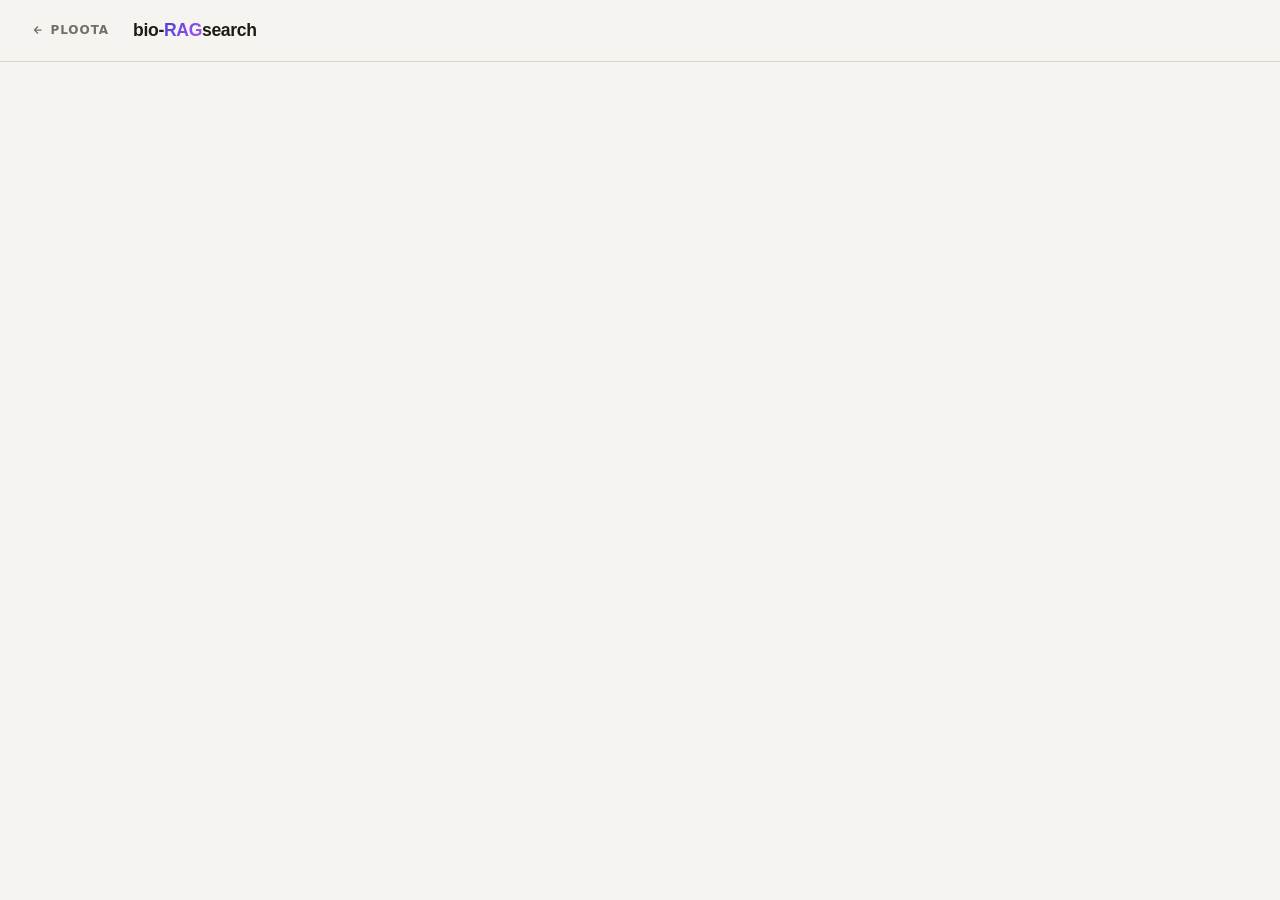
==== bio-ragsearch/index.html @ 7c6b9013 "Add bio-RAGsearch project page with iframe embed" ====
<!DOCTYPE html>
<html lang="en">
<head>
  <meta charset="UTF-8">
  <meta name="viewport" content="width=device-width, initial-scale=1.0">
  <title>bio-RAGsearch — ploota</title>
  <meta name="description" content="A personal experiment in RAG, agent, and MCP. Built with Claude Code.">

  <link href="https://api.fontshare.com/v2/css?f[]=cabinet-grotesk@400,500,700,800&f[]=satoshi@400,500,700&display=swap" rel="stylesheet">

  <style>
    *, *::before, *::after { box-sizing: border-box; margin: 0; padding: 0; }

    :root {
      --bg:     #f5f4f0;
      --text:   #1e1c17;
      --muted:  #726f68;
      --faint:  #b8b5af;
      --border: #d8d5ce;
      --grad-a: #4c3fd4;
      --grad-b: #a855f7;
    }

    html, body {
      height: 100%;
    }

    body {
      background: var(--bg);
      color: var(--text);
      font-family: 'Satoshi', system-ui, sans-serif;
      display: flex;
      flex-direction: column;
      height: 100vh;
    }

    .g {
      background: linear-gradient(135deg, var(--grad-a) 0%, var(--grad-b) 100%);
      -webkit-background-clip: text;
      -webkit-text-fill-color: transparent;
      background-clip: text;
    }

    /* ── Nav ── */
    nav {
      flex-shrink: 0;
      padding: 1.25rem 2rem;
      display: flex;
      align-items: baseline;
      gap: 1.5rem;
      border-bottom: 1px solid var(--border);
    }

    .back-link {
      font-size: 0.75rem;
      font-weight: 600;
      letter-spacing: 0.08em;
      text-transform: uppercase;
      color: var(--muted);
      text-decoration: none;
      display: flex;
      align-items: center;
      gap: 0.4rem;
      transition: color 0.15s;
    }
    .back-link:hover { color: var(--text); }

    .nav-title {
      font-family: 'Cabinet Grotesk', sans-serif;
      font-weight: 800;
      font-size: 1.1rem;
      letter-spacing: -0.02em;
    }

    /* ── Iframe wrapper ── */
    .embed-wrapper {
      flex: 1;
      display: flex;
      flex-direction: column;
      min-height: 0;
    }

    iframe {
      flex: 1;
      width: 100%;
      border: none;
      display: block;
    }
  </style>
</head>
<body>

  <nav>
    <a href="/" class="back-link">
      <svg width="12" height="12" viewBox="0 0 24 24" fill="none" stroke="currentColor" stroke-width="2.5"><path d="M19 12H5M12 5l-7 7 7 7"/></svg>
      ploota
    </a>
    <span class="nav-title">bio-<span class="g">RAG</span>search</span>
  </nav>

  <div class="embed-wrapper">
    <iframe
      src="https://bio-ragsearch-production.up.railway.app/"
      title="bio-RAGsearch — a personal experiment in RAG, agent, and MCP"
      loading="lazy"
      allowfullscreen>
    </iframe>
  </div>

</body>
</html>
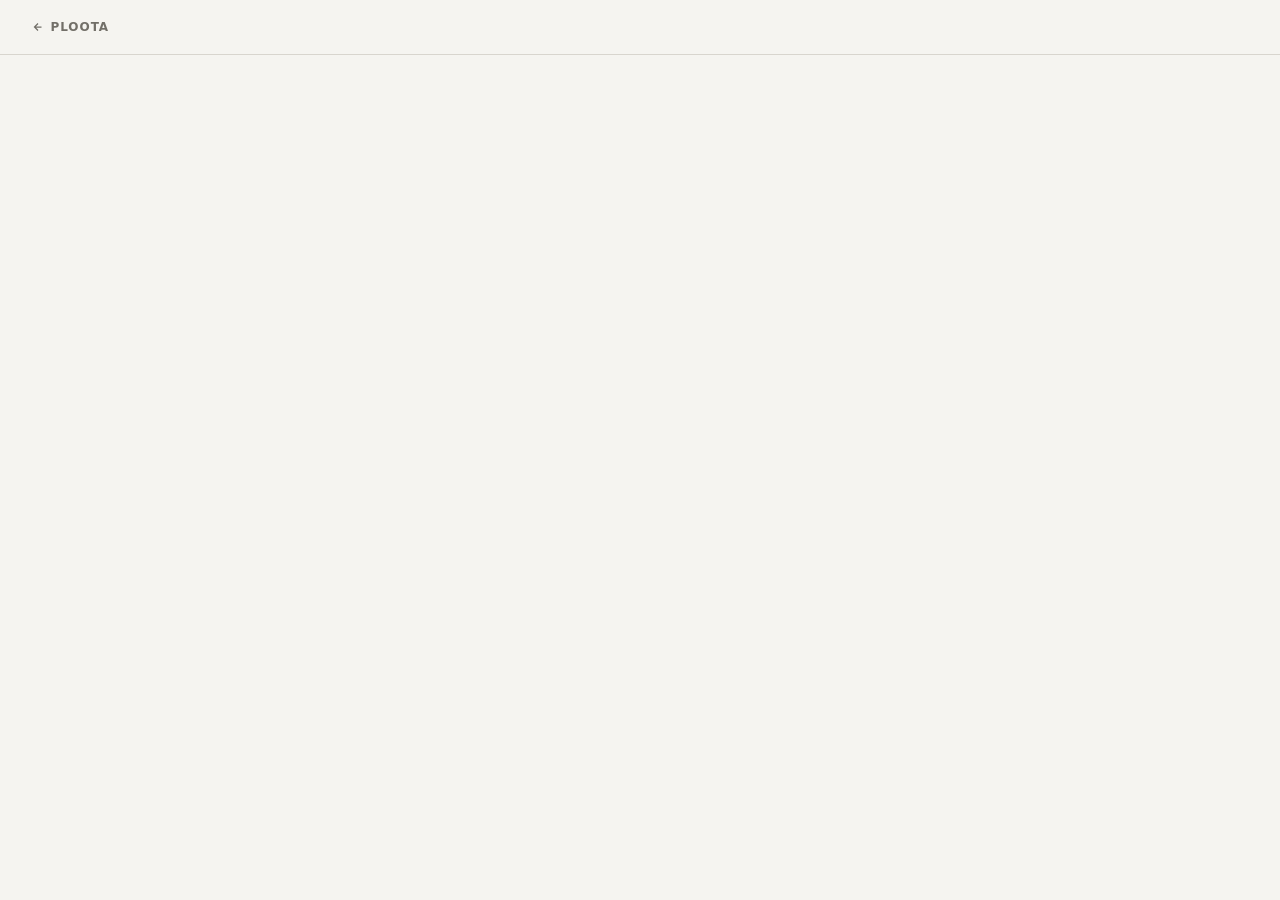
==== commit b7d68bae: "Remove title from nav, restore full iframe" ====
--- a/bio-ragsearch/index.html
+++ b/bio-ragsearch/index.html
@@ -78,6 +78,7 @@
       display: flex;
       flex-direction: column;
       min-height: 0;
+      overflow: hidden;
     }
 
     iframe {
@@ -85,6 +86,7 @@
       width: 100%;
       border: none;
       display: block;
+
     }
   </style>
 </head>
@@ -95,7 +97,6 @@
       <svg width="12" height="12" viewBox="0 0 24 24" fill="none" stroke="currentColor" stroke-width="2.5"><path d="M19 12H5M12 5l-7 7 7 7"/></svg>
       ploota
     </a>
-    <span class="nav-title">bio-<span class="g">RAG</span>search</span>
   </nav>
 
   <div class="embed-wrapper">
